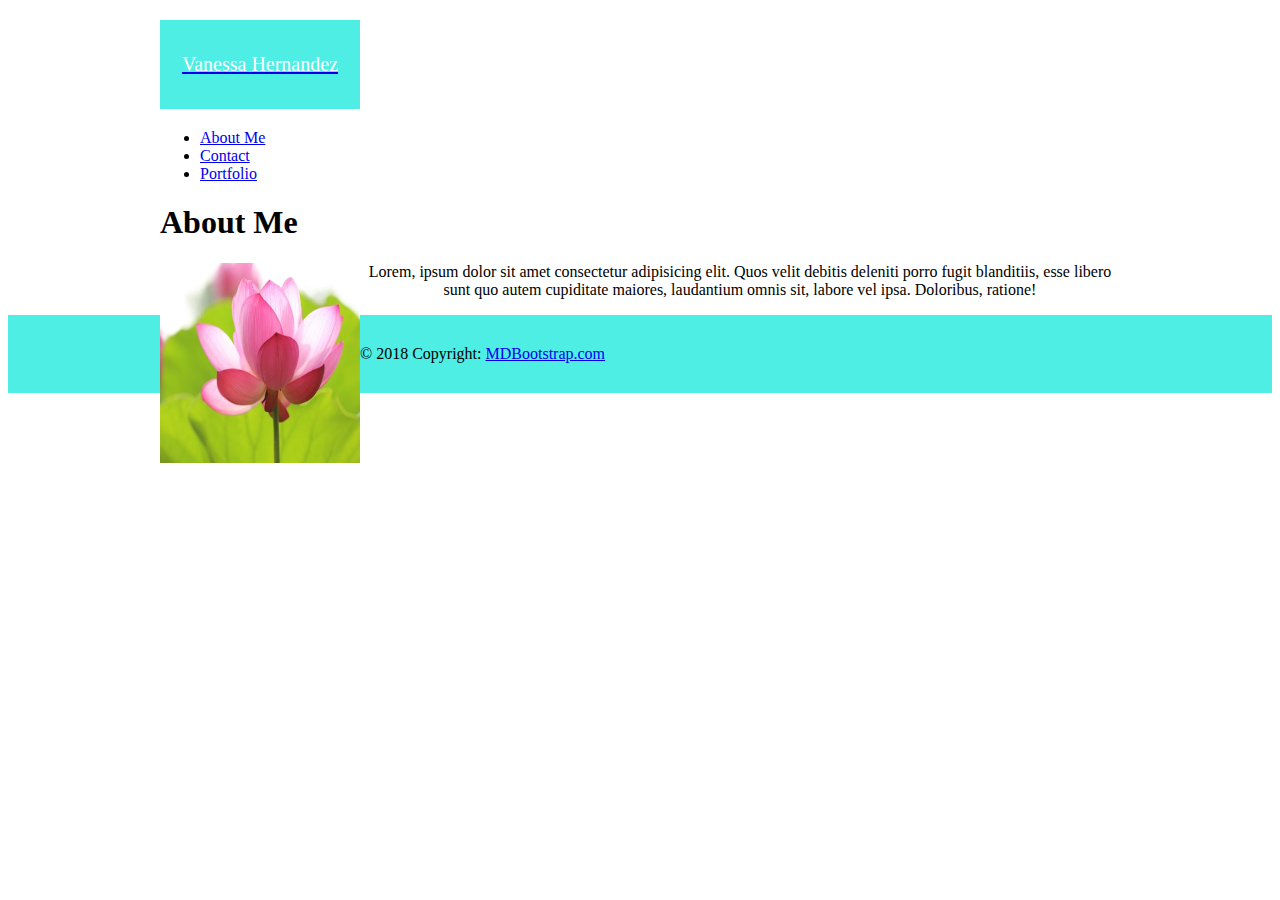
==== index.html @ 71abc528 "Basiclayout" ====
<!DOCTYPE html>
<html lang="en">
<head>
    <meta charset="UTF-8">
    <meta name="viewport" content="width=device-width, initial-scale=1.0">
    <meta http-equiv="X-UA-Compatible" content="ie=edge">
    <link rel="stylesheet" href="https://stackpath.bootstrapcdn.com/bootstrap/4.1.3/css/bootstrap.min.css" integrity="sha384-MCw98/SFnGE8fJT3GXwEOngsV7Zt27NXFoaoApmYm81iuXoPkFOJwJ8ERdknLPMO" crossorigin="anonymous">
    <link rel="stylesheet" href="assets/style.css">

    <title>About Me</title>
</head>
<body>
  <!-- Image and text -->
<div class="container-fluid">
<div class="top-bar" class="row">
      <div class='col-md-12'>
<nav class="navbar" id="vanessaherna">
    <a class="page-header" id="myname" href="#">
        <p id="icon" style="text-shadow: none; font-size: 20px; color: rgb(255, 255, 255); height: 89px; width: 200px; line-height: 89px; border-radius: ; text-align: center; background-color: rgb(78, 238, 229);"> Vanessa Hernandez </p> 
       </a>
    <ul class="nav justify-content-end">
        <li class="nav-item">
          <a class="nav-link active" href="index.html">About Me</a>
        </li>
        <li class="nav-item">
          <a class="nav-link" href="contact.html">Contact</a>
        </li>
        <li class="nav-item">
          <a class="nav-link" href="portfolio.html">Portfolio</a>
        </li>
        
      </ul>
  </nav>
  </div>



  </div>

  <div class="row myindex">
    <div class="col-md-12">
      <h1>About Me</h1>
  </div>
    <div class="col-md-12 piccol" >
        <img class=selfport  src="assets/images/flower1.jpg" height="200px" width="200px" alt="Vanessa" class="img-thumbnail">
      
      <p>Lorem, ipsum dolor sit amet consectetur adipisicing elit. Quos velit debitis deleniti porro fugit blanditiis, esse libero sunt quo autem cupiditate maiores, laudantium omnis sit, labore vel ipsa. Doloribus, ratione!</p>
      </div>
    </div>
 </div>


  <!-- Footer -->
<footer class="page-footer font-small blue" id="myfooter">

  <!-- Copyright -->
  <div class="footer-copyright text-center py-3">© 2018 Copyright:
    <a href="https://mdbootstrap.com/education/bootstrap/"> MDBootstrap.com</a>
  </div>
  <!-- Copyright -->

</footer>
<!-- Footer -->
    
    
    
</body>
</html>
---- assets/style.css ----
body{
    /* background-color:black; */
}
.container-fluid{
    width: 100%;
    max-width: 960px;
    margin: 0 auto;
    clear: both;
}
#vanessaherna{
max-width:960px;
width: 100%;
margin:0 auto;
background-color:#ffffff;
padding:0px;

}

 #top-bar{
    padding:0px;
}

.myindex{
    padding:0px;
    max-width: 960;
}
.piccol{
    text-align: center;
}
.selfport{
    float: left;
}
/* #myname{
    padding:20px;
    margin:0px;
    background-color:#4eeee5;
} */


 #myfooter{
    background-color:#4eeee5;
    padding:30px;
} 

@media only screen and (min-width:640){
.myindex{width:100%}
.piccol{width:100%} 

}


@media only screen and (min-width:768){

}

@media only screen and (min-width:640){

}
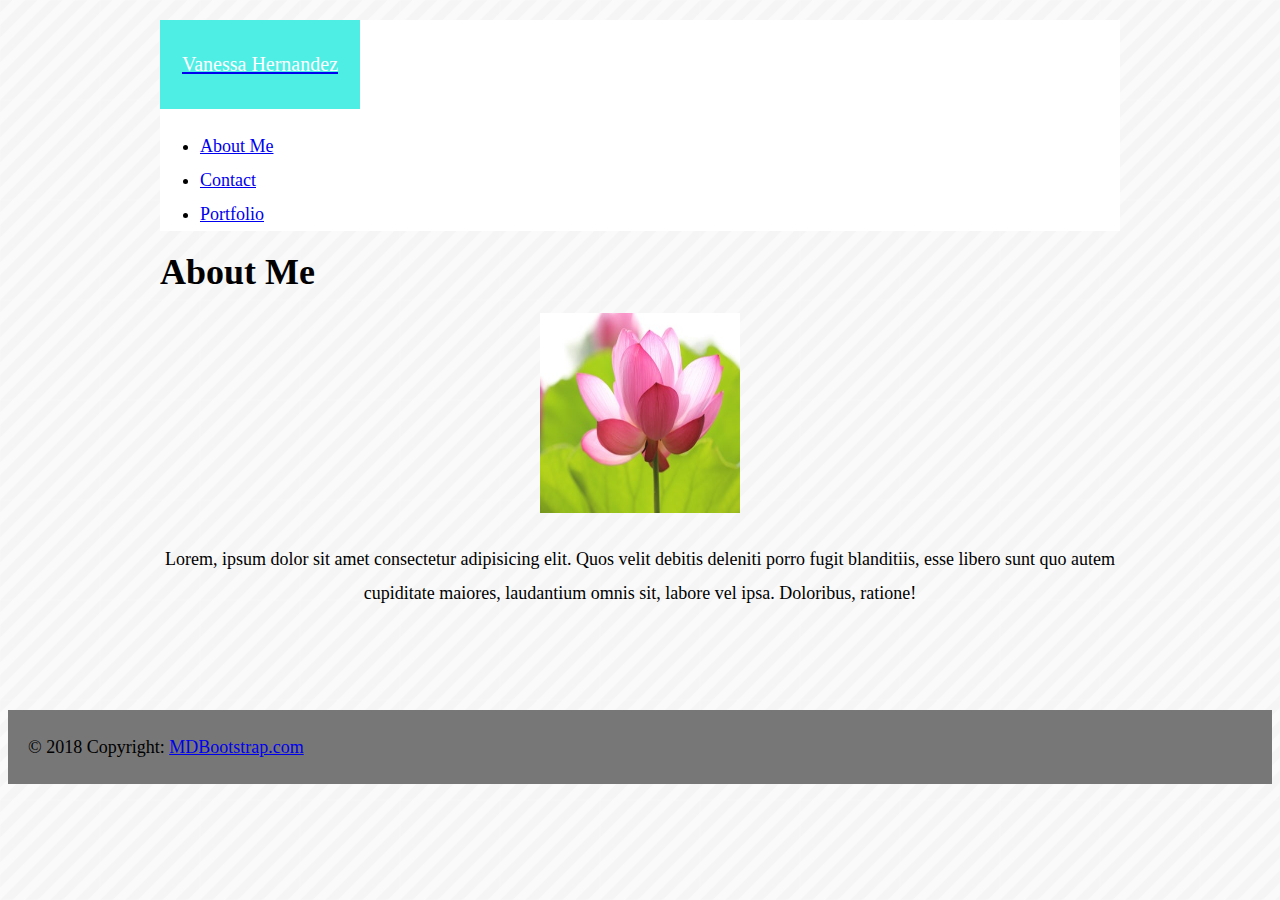
==== commit ec31a784: "closertodesign" ====
--- a/index.html
+++ b/index.html
@@ -11,8 +11,8 @@
 </head>
 <body>
   <!-- Image and text -->
-<div class="container-fluid">
-<div class="top-bar" class="row">
+
+<div class="top-bar, row">
       <div class='col-md-12'>
 <nav class="navbar" id="vanessaherna">
     <a class="page-header" id="myname" href="#">
@@ -33,21 +33,22 @@
   </nav>
   </div>
 
+</div>
 
-
-  </div>
-
-  <div class="row myindex">
+ 
+<div class="container">
+  <div class="row, myindex">
     <div class="col-md-12">
       <h1>About Me</h1>
   </div>
-    <div class="col-md-12 piccol" >
+    <div class="col-md-8 piccol" >
         <img class=selfport  src="assets/images/flower1.jpg" height="200px" width="200px" alt="Vanessa" class="img-thumbnail">
       
       <p>Lorem, ipsum dolor sit amet consectetur adipisicing elit. Quos velit debitis deleniti porro fugit blanditiis, esse libero sunt quo autem cupiditate maiores, laudantium omnis sit, labore vel ipsa. Doloribus, ratione!</p>
       </div>
     </div>
- </div>
+</div>
+ 
 
 
   <!-- Footer -->
--- a/assets/style.css
+++ b/assets/style.css
@@ -1,7 +1,9 @@
  body{
-    /* background-color:black; */
+    background-image: url(images/stripes-light.png);
+    font-size:18px;
+    line-height:34px;
 }
-.container-fluid{
+.container{
     width: 100%;
     max-width: 960px;
     margin: 0 auto;
@@ -17,19 +19,18 @@
 }
 
  #top-bar{
-    padding:0px;
+    margin-bottom: 100px;
 }
 
 .myindex{
     padding:0px;
-    max-width: 960;
+    
 }
 .piccol{
     text-align: center;
 }
-.selfport{
-    float: left;
-}
+.selfport{}
+
 /* #myname{
     padding:20px;
     margin:0px;
@@ -38,22 +39,32 @@
 
 
  #myfooter{
-    background-color:#4eeee5;
-    padding:30px;
+    background-color:#777777;
+    padding:20px;
+    margin-top: 100px;
 } 
 
-@media only screen and (min-width:640){
-.myindex{width:100%}
-.piccol{width:100%} 
+@media screen and (max-width:740px){
+   body{ background-color: aquamarine;}
+   #vanessaherna{
+       width:100%;
+   }
+   .top-bar{
+       width:100%;
+       padding:0px;
+   }
+ 
 
 }
 
 
-@media only screen and (min-width:768){
+@media screen and (min-width:768){
 
 }
 
-@media only screen and (min-width:640){
+@media screen and (min-width:980){
+
+    
 
 }
 
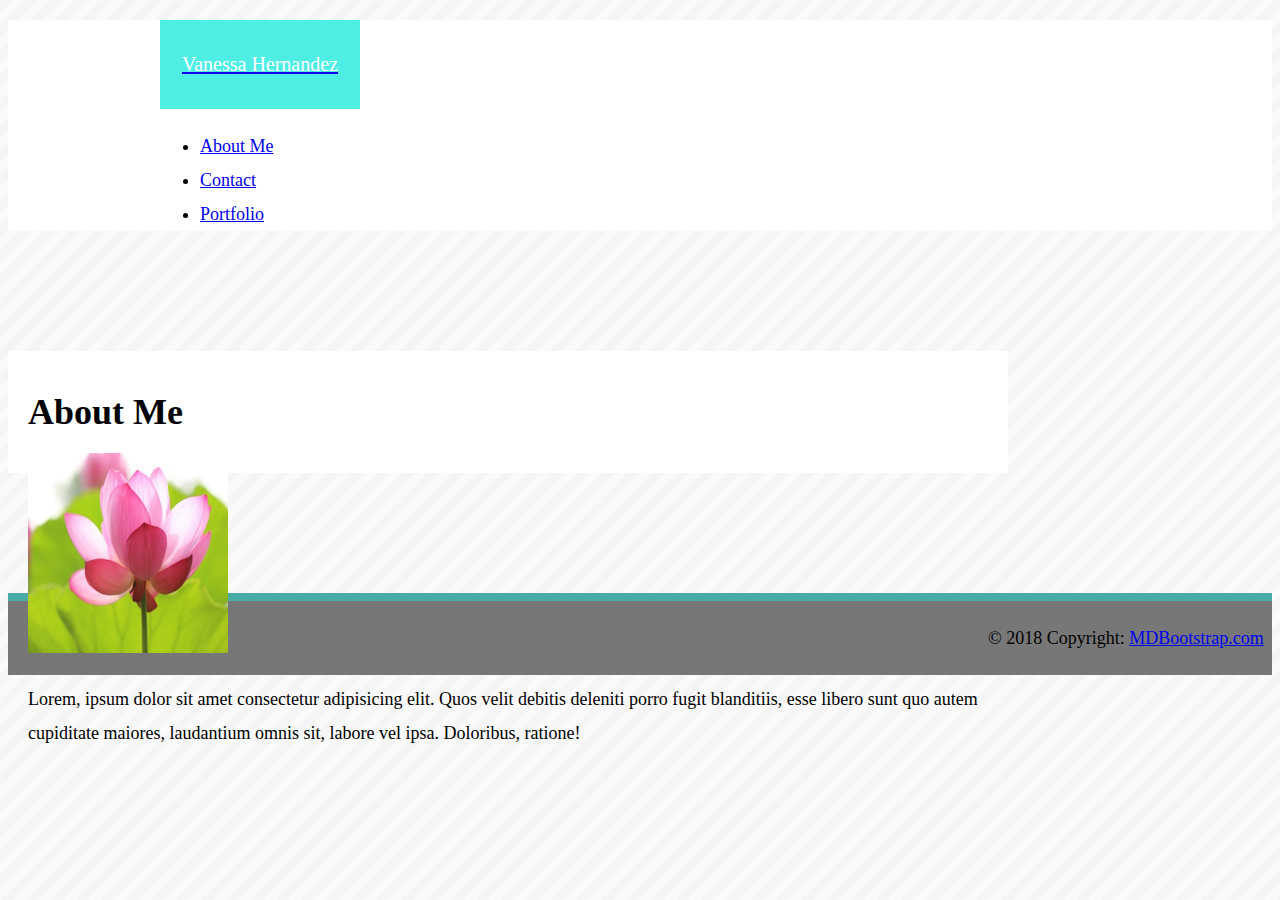
==== commit 8c56b194: "layouts" ====
--- a/index.html
+++ b/index.html
@@ -37,7 +37,7 @@
 
  
 <div class="container">
-  <div class="row, myindex">
+  <div class="row">
     <div class="col-md-12">
       <h1>About Me</h1>
   </div>
--- a/assets/style.css
+++ b/assets/style.css
@@ -3,11 +3,19 @@
     font-size:18px;
     line-height:34px;
 }
+
+.col-md-12{
+    background-color:#ffffff;
+}
+
 .container{
     width: 100%;
     max-width: 960px;
-    margin: 0 auto;
+    margin-top:120px;
+    margin-bottom: 120px;
+    padding:20px;
     clear: both;
+    background-color:#ffffff;
 }
 #vanessaherna{
 max-width:960px;
@@ -20,6 +28,7 @@
 
  #top-bar{
     margin-bottom: 100px;
+    background-color:#ffffff;
 }
 
 .myindex{
@@ -27,7 +36,8 @@
     
 }
 .piccol{
-    text-align: center;
+    float:left;
+
 }
 .selfport{}
 
@@ -40,8 +50,11 @@
 
  #myfooter{
     background-color:#777777;
-    padding:20px;
-    margin-top: 100px;
+    padding:20px 0;
+    /* margin-top: 100px; */
+    border-top:8px solid #4aaaa5;
+    
+    
 } 
 
 @media screen and (max-width:740px){
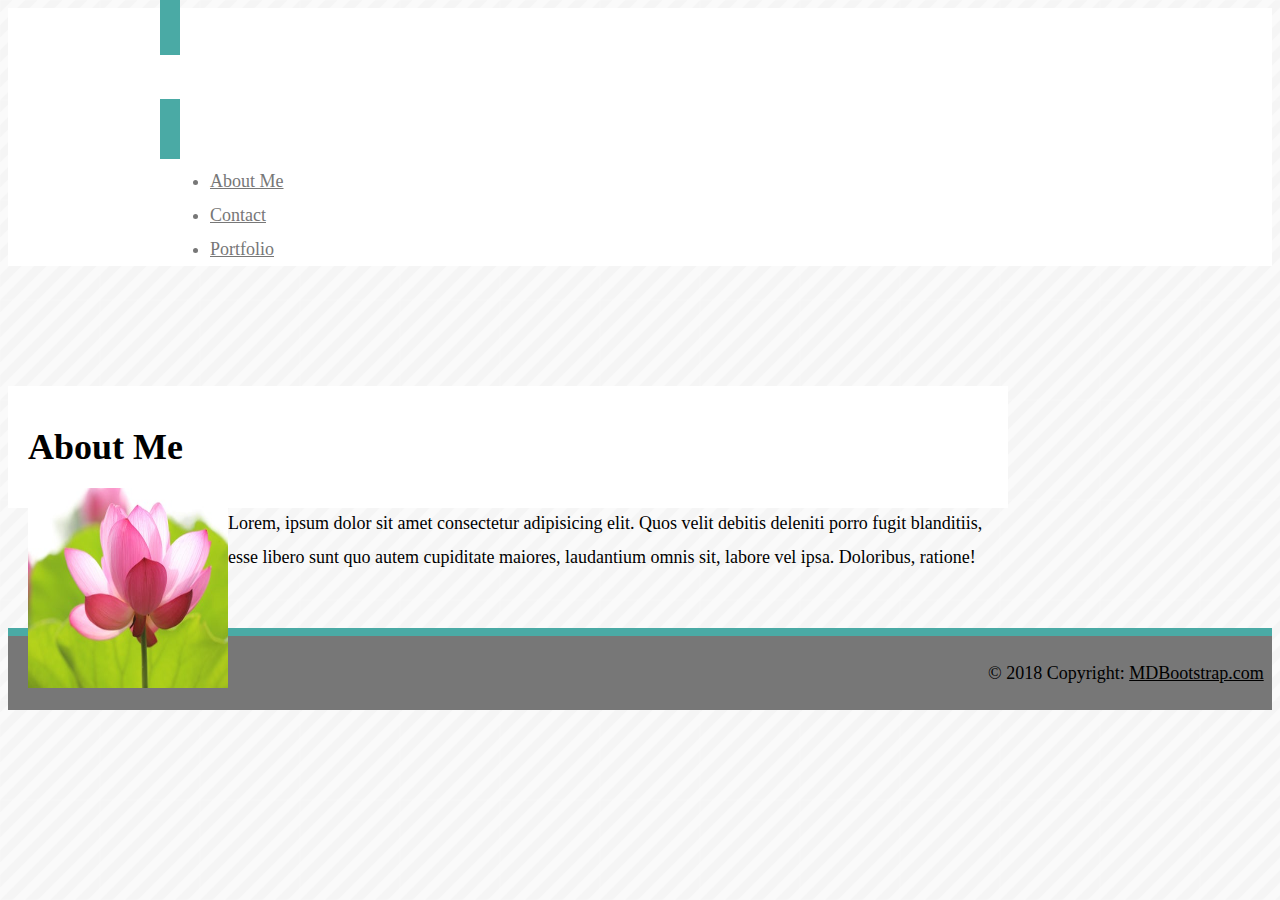
==== commit ec96763a: "responsiveheader" ====
--- a/index.html
+++ b/index.html
@@ -13,10 +13,10 @@
   <!-- Image and text -->
 
 <div class="top-bar, row">
-      <div class='col-md-12'>
+      <div class="col-md-12">
 <nav class="navbar" id="vanessaherna">
     <a class="page-header" id="myname" href="#">
-        <p id="icon" style="text-shadow: none; font-size: 20px; color: rgb(255, 255, 255); height: 89px; width: 200px; line-height: 89px; border-radius: ; text-align: center; background-color: rgb(78, 238, 229);"> Vanessa Hernandez </p> 
+        <p id="logo""> Vanessa Hernandez </p> 
        </a>
     <ul class="nav justify-content-end">
         <li class="nav-item">
@@ -38,11 +38,11 @@
  
 <div class="container">
   <div class="row">
-    <div class="col-md-12">
+    <div class="col-sm-12">
       <h1>About Me</h1>
   </div>
-    <div class="col-md-8 piccol" >
-        <img class=selfport  src="assets/images/flower1.jpg" height="200px" width="200px" alt="Vanessa" class="img-thumbnail">
+    <div class="col-sm-12 piccol" >
+        <img class="selfport img-responsive"  src="assets/images/flower1.jpg" height="200px" width="200px" alt="Vanessa" class="img-thumbnail">
       
       <p>Lorem, ipsum dolor sit amet consectetur adipisicing elit. Quos velit debitis deleniti porro fugit blanditiis, esse libero sunt quo autem cupiditate maiores, laudantium omnis sit, labore vel ipsa. Doloribus, ratione!</p>
       </div>
--- a/assets/style.css
+++ b/assets/style.css
@@ -13,9 +13,13 @@
     max-width: 960px;
     margin-top:120px;
     margin-bottom: 120px;
+    
     padding:20px;
     clear: both;
     background-color:#ffffff;
+}
+.selfport{
+    float: left;
 }
 #vanessaherna{
 max-width:960px;
@@ -25,16 +29,31 @@
 padding:0px;
 
 }
+#myname{
+    background-color:#4aaaa5;
+    padding:20px;
+    /* margin-right:200px; */
+    color:#ffffff;
+    text-align: center
+
+}
 
  #top-bar{
     margin-bottom: 100px;
     background-color:#ffffff;
 }
+a{
+    color:inherit;
+}
 
-.myindex{
-    padding:0px;
-    
+li{
+    color:#777777;
+    border-left:2px;
+    border-color:#777777;
+    margin-left: 10px;
 }
+
+
 .piccol{
     float:left;
 
@@ -54,30 +73,59 @@
     /* margin-top: 100px; */
     border-top:8px solid #4aaaa5;
     
-    
 } 
 
-@media screen and (max-width:740px){
-   body{ background-color: aquamarine;}
-   #vanessaherna{
-       width:100%;
-   }
-   .top-bar{
-       width:100%;
-       padding:0px;
-   }
- 
+.btn-primary {
+    background-color:#4aaaa5;
+}
+
+/* @media screen and (max-width:640px){
+   body{
+       background-color: red;
+   } */
+
+
+@media screen and (max-width:640px){
+#myname{
+    min-width: 100%;
+    text-align: center;
+    margin:0px;
+    text:20px;
+}
+.container{
+    min-width:100%;
+    margin:-5px;
+    padding:0px;
+}
+
+.img-responsive{
+    min-width: 100%;
+    max-height: 50%
+   
+}
+.nav{
+    min-width: 100px;
+    text-align: center
+}
+
 
 }
 
+@media screen and (max-width:760px)  {
+ .container{
+     margin:10px;
+        
+ }
 
-@media screen and (min-width:768){
+ @media screen and (max-width:960px){
+     .container{
+         max-width:880px;
+     }
 
-}
-
-@media screen and (min-width:980){
+ }
+ 
 
     
 
-}
 
+
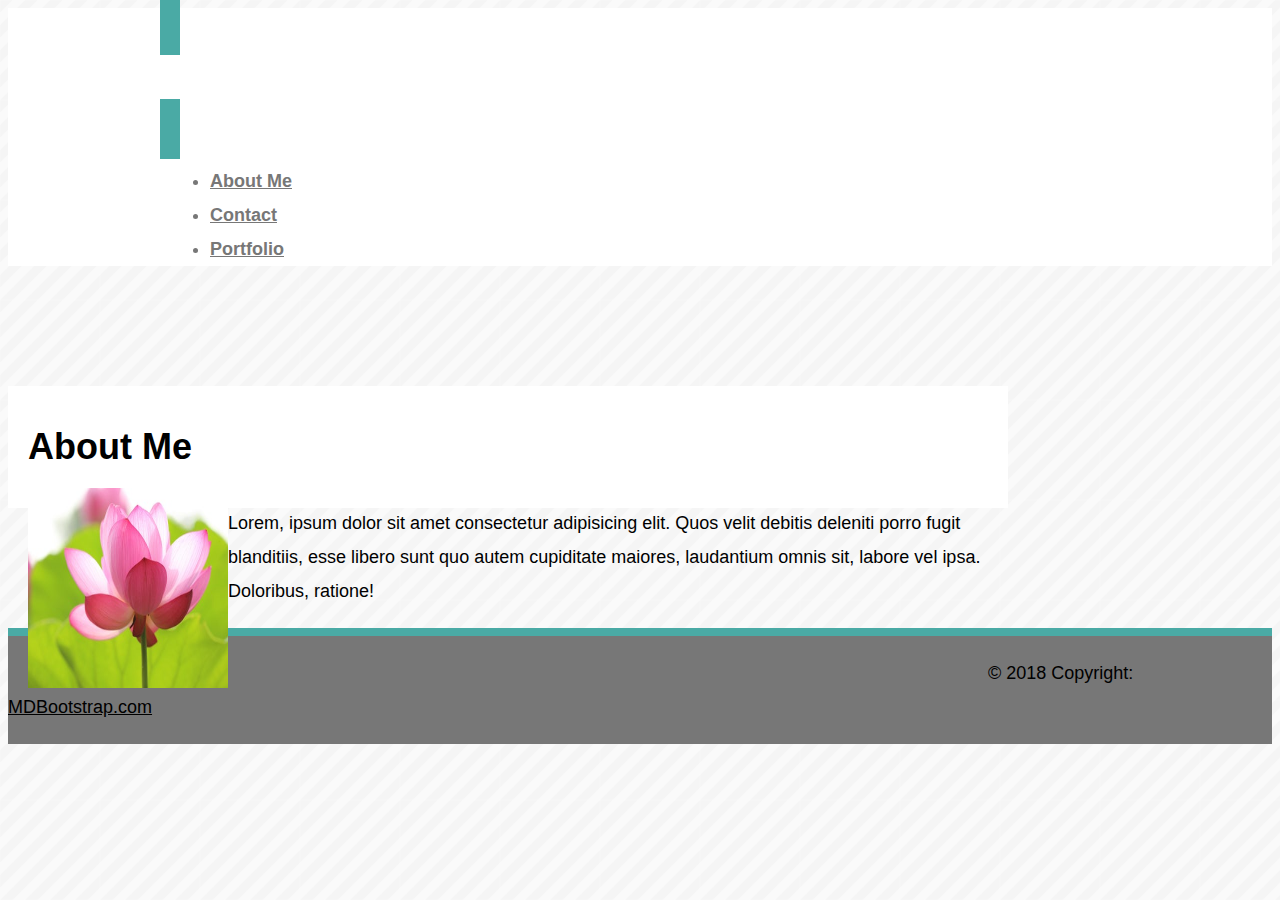
==== commit 0903c9c0: "Fontresponsive" ====
--- a/index.html
+++ b/index.html
@@ -10,9 +10,7 @@
     <title>About Me</title>
 </head>
 <body>
-  <!-- Image and text -->
-
-<div class="top-bar, row">
+  <div class="top-bar, row">
       <div class="col-md-12">
 <nav class="navbar" id="vanessaherna">
     <a class="page-header" id="myname" href="#">
--- a/assets/style.css
+++ b/assets/style.css
@@ -2,6 +2,7 @@
     background-image: url(images/stripes-light.png);
     font-size:18px;
     line-height:34px;
+    font-family: Arial, Helvetica, sans-serif;
 }
 
 .col-md-12{
@@ -27,6 +28,7 @@
 margin:0 auto;
 background-color:#ffffff;
 padding:0px;
+font-weight: bold;
 
 }
 #myname{
@@ -90,7 +92,9 @@
     min-width: 100%;
     text-align: center;
     margin:0px;
-    text:20px;
+    font-size: 35px;
+    font-family: Georgia, 'Times New Roman', Times, serif;
+    
 }
 .container{
     min-width:100%;
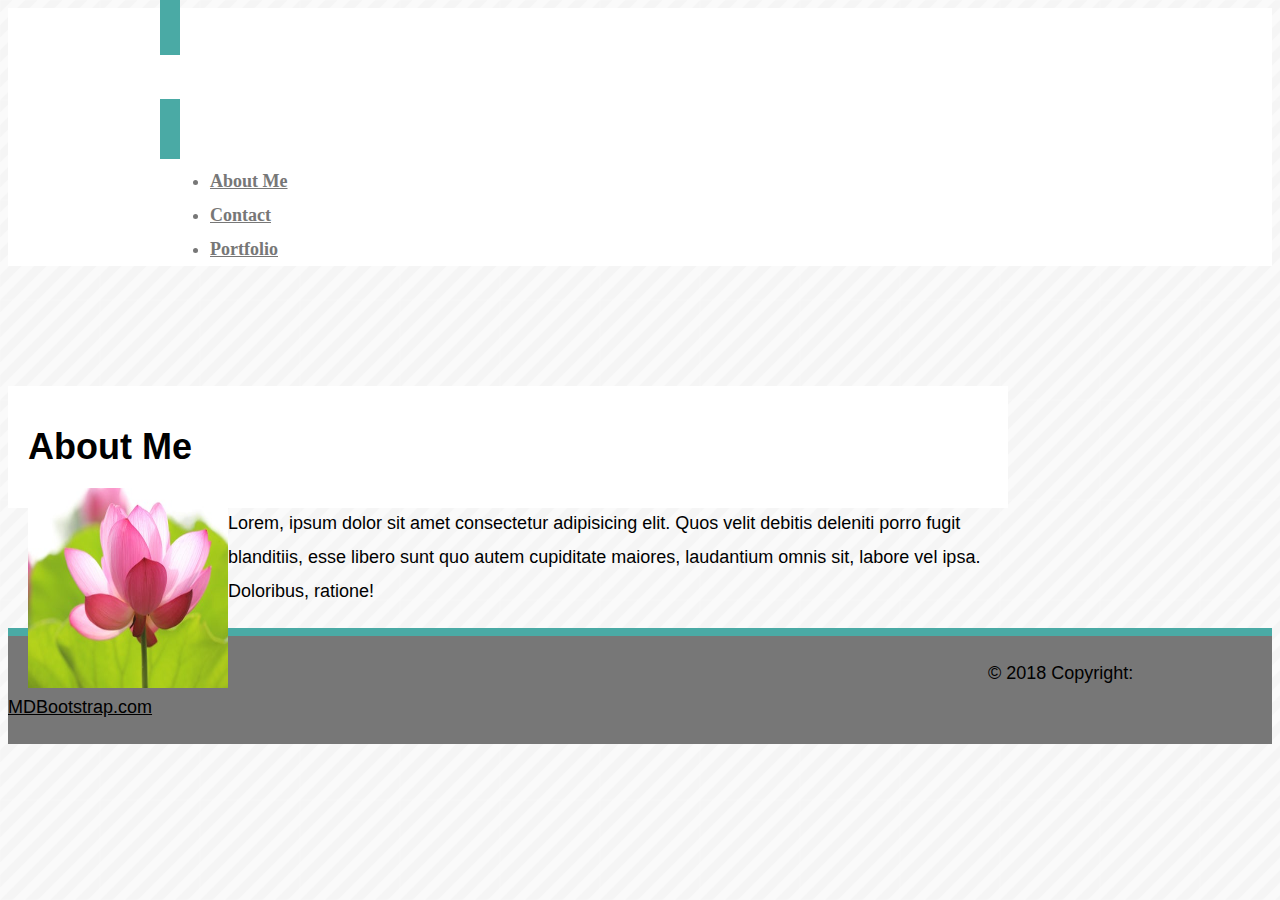
==== commit 32c87c43: "troubleshoot3" ====
--- a/index.html
+++ b/index.html
@@ -10,28 +10,40 @@
     <title>About Me</title>
 </head>
 <body>
-  <div class="top-bar, row">
-      <div class="col-md-12">
-<nav class="navbar" id="vanessaherna">
-    <a class="page-header" id="myname" href="#">
-        <p id="logo""> Vanessa Hernandez </p> 
-       </a>
-    <ul class="nav justify-content-end">
-        <li class="nav-item">
-          <a class="nav-link active" href="index.html">About Me</a>
-        </li>
-        <li class="nav-item">
-          <a class="nav-link" href="contact.html">Contact</a>
-        </li>
-        <li class="nav-item">
-          <a class="nav-link" href="portfolio.html">Portfolio</a>
-        </li>
-        
-      </ul>
-  </nav>
-  </div>
-
-</div>
+    <!DOCTYPE html>
+    <html lang="en">
+    <head>
+        <meta charset="UTF-8">
+        <meta name="viewport" content="width=device-width, initial-scale=1.0">
+        <meta http-equiv="X-UA-Compatible" content="ie=edge">
+        <link rel="stylesheet" href="https://stackpath.bootstrapcdn.com/bootstrap/4.1.3/css/bootstrap.min.css" integrity="sha384-MCw98/SFnGE8fJT3GXwEOngsV7Zt27NXFoaoApmYm81iuXoPkFOJwJ8ERdknLPMO" crossorigin="anonymous">
+        <link rel="stylesheet" href="assets/style.css">
+    
+        <title>About Me</title>
+    </head>
+    <body>
+      <div class="top-bar, row">
+        <div class="col-md-12">
+    <nav class="navbar" id="vanessaherna">
+      <a class="page-header" id="myname" href="#">
+          <p id="logo""> Vanessa Hernandez </p> 
+         </a>
+      <ul class="nav justify-content-end">
+          <li class="nav-item">
+            <a class="nav-link active" href="index.html">About Me</a>
+          </li>
+          <li class="nav-item">
+            <a class="nav-link" href="contact.html">Contact</a>
+          </li>
+          <li class="nav-item">
+            <a class="nav-link" href="portfolio.html">Portfolio</a>
+          </li>
+          
+        </ul>
+    </nav>
+    </div>
+    
+    </div>
 
  
 <div class="container">
--- a/assets/style.css
+++ b/assets/style.css
@@ -29,6 +29,7 @@
 background-color:#ffffff;
 padding:0px;
 font-weight: bold;
+font-family: Georgia, 'Times New Roman', Times, serif;
 
 }
 #myname{
@@ -60,7 +61,16 @@
     float:left;
 
 }
-.selfport{}
+.label{
+    padding:20px;
+    background-color: #4aaaa5;
+    color:#ffffff;
+    position: absolute;
+    bottom:10px;
+    text-align: center;
+    max-width:200px;
+    
+}
 
 /* #myname{
     padding:20px;
@@ -96,20 +106,33 @@
     font-family: Georgia, 'Times New Roman', Times, serif;
     
 }
+.nav{
+    max-width: 100%;
+    margin-left:20px;
+}
+ul{
+    text-align: center;
+}
 .container{
     min-width:100%;
-    margin:-5px;
+    margin:0px;
+    margin-left:-1px;
     padding:0px;
 }
 
 .img-responsive{
     min-width: 100%;
-    max-height: 50%
+    max-height: 80%;
    
 }
+
 .nav{
     min-width: 100px;
     text-align: center
+}
+
+.label{
+    /* width:100%; */
 }
 
 
--- a/assets/style.css
+++ b/assets/style.css
@@ -29,6 +29,7 @@
 background-color:#ffffff;
 padding:0px;
 font-weight: bold;
+font-family: Georgia, 'Times New Roman', Times, serif;
 
 }
 #myname{
@@ -60,7 +61,16 @@
     float:left;
 
 }
-.selfport{}
+.label{
+    padding:20px;
+    background-color: #4aaaa5;
+    color:#ffffff;
+    position: absolute;
+    bottom:10px;
+    text-align: center;
+    max-width:200px;
+    
+}
 
 /* #myname{
     padding:20px;
@@ -96,20 +106,33 @@
     font-family: Georgia, 'Times New Roman', Times, serif;
     
 }
+.nav{
+    max-width: 100%;
+    margin-left:20px;
+}
+ul{
+    text-align: center;
+}
 .container{
     min-width:100%;
-    margin:-5px;
+    margin:0px;
+    margin-left:-1px;
     padding:0px;
 }
 
 .img-responsive{
     min-width: 100%;
-    max-height: 50%
+    max-height: 80%;
    
 }
+
 .nav{
     min-width: 100px;
     text-align: center
+}
+
+.label{
+    /* width:100%; */
 }
 
 
